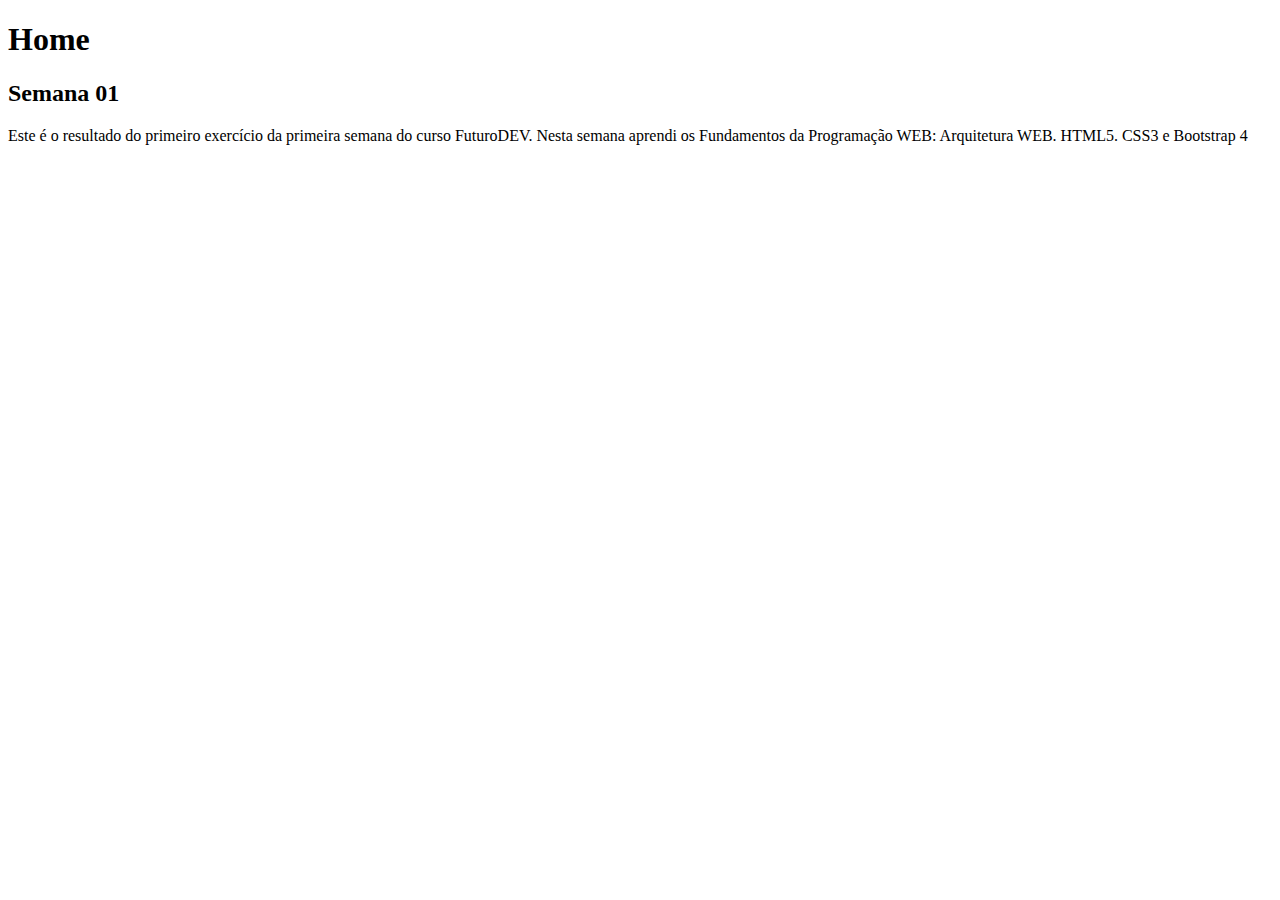
==== index.html @ ee27d8aa "adiciona exercício 01" ====
<!-- 
EXERCÍCIO 1:
Construa um documento HTML, chamado “index.html”, em que a linguagem seja português do Brasil, o conjunto de caracteres seja UTF-8, com o título na aba de “FuturoDEV”. 
O corpo deve conter um título “Home”, um subtítulo  “Semana 01” e um parágrafo contendo o texto “Este é o resultado do primeiro exercício da primeira semana do curso FuturoDEV. Nesta semana aprendi os Fundamentos da Programação WEB: Arquitetura WEB. HTML5. CSS3 e Bootstrap 4”.
-->
<!DOCTYPE html>
<html lang="pt-br">
<head>
  <meta charset="UTF-8">
  <meta http-equiv="X-UA-Compatible" content="IE=edge">
  <meta name="viewport" content="width=device-width, initial-scale=1.0">
  <title>FuturoDEV</title>
</head>
<body>

  <main>
    <h1>Home</h1>
    <h2>Semana 01</h2>
    <p>Este é o resultado do primeiro exercício da primeira semana do curso FuturoDEV. Nesta semana aprendi os Fundamentos da Programação WEB: Arquitetura WEB. HTML5. CSS3 e Bootstrap 4</p>
  </main>
  
</body>
</html>
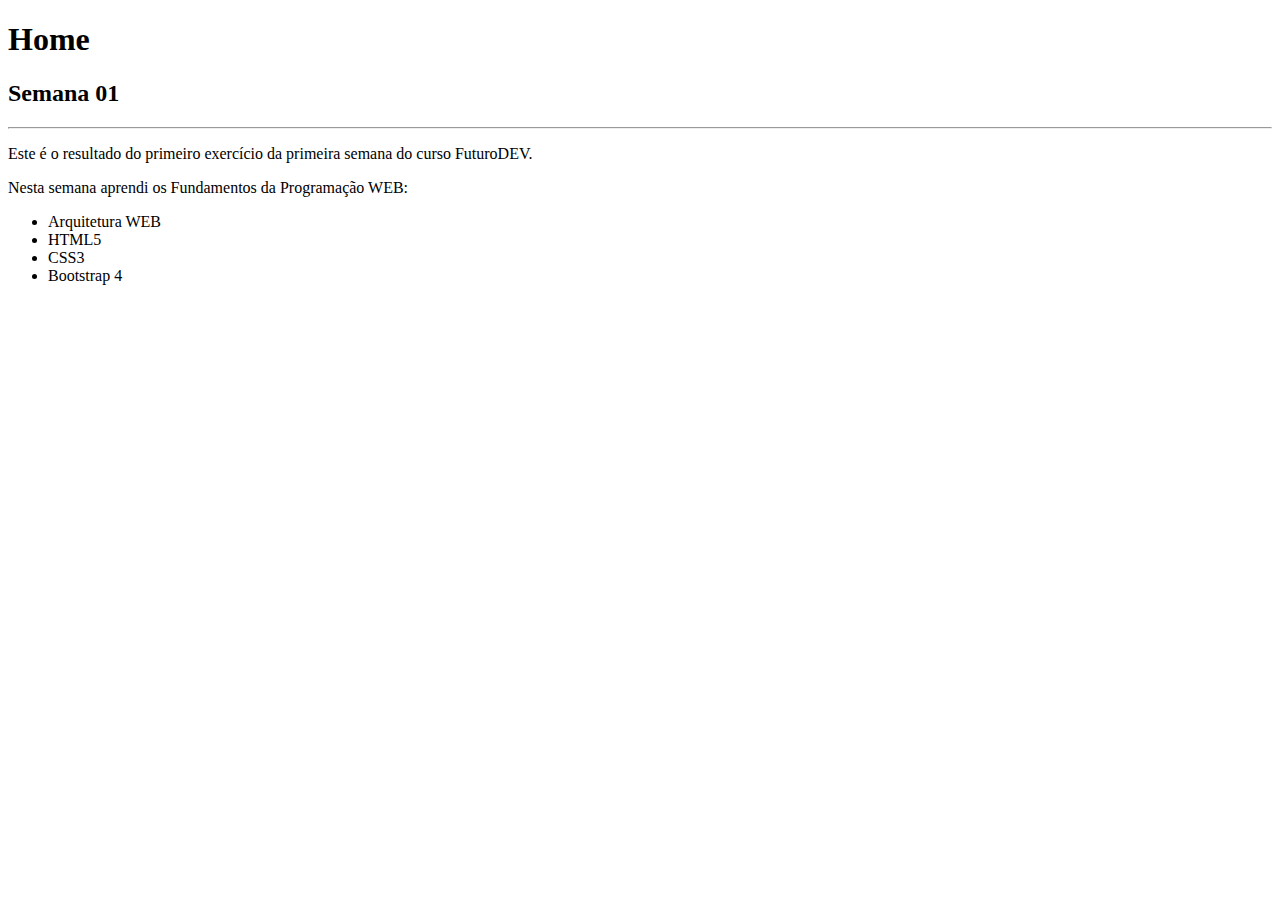
==== commit 45395f50: "adiciona exercício 2" ====
--- a/index.html
+++ b/index.html
@@ -5,19 +5,42 @@
 -->
 <!DOCTYPE html>
 <html lang="pt-br">
+
 <head>
   <meta charset="UTF-8">
   <meta http-equiv="X-UA-Compatible" content="IE=edge">
   <meta name="viewport" content="width=device-width, initial-scale=1.0">
   <title>FuturoDEV</title>
 </head>
+
 <body>
 
   <main>
+    <!-- 
+    EXERCÍCIO 2:
+    Adicione: 
+    - uma linha horizontal entre o subtítulo e o parágrafo
+    - duas quebras de linha no parágrafo, uma logo após a palavra “FuturoDEV” e outra logo após a expressão “Programação WEB”.
+    - e transforme as três frases seguintes em elementos de uma lista
+     -->
     <h1>Home</h1>
     <h2>Semana 01</h2>
-    <p>Este é o resultado do primeiro exercício da primeira semana do curso FuturoDEV. Nesta semana aprendi os Fundamentos da Programação WEB: Arquitetura WEB. HTML5. CSS3 e Bootstrap 4</p>
+    <hr>
+    <!-- a quebra de linha pode ser feita com <br>, mas se você usar o <p>, que tem a caractéristica de ser display block, ele também fará a quebra de linha e ficará mais legível-->
+    <p>
+      Este é o resultado do primeiro exercício da primeira semana do curso FuturoDEV.
+    </p>
+    <p>
+      Nesta semana aprendi os Fundamentos da Programação WEB:
+    </p>
+    <ul>
+      <li>Arquitetura WEB</li>
+      <li>HTML5</li>
+      <li>CSS3</li>
+      <li>Bootstrap 4</li>
+    </ul>
   </main>
-  
+
 </body>
+
 </html>
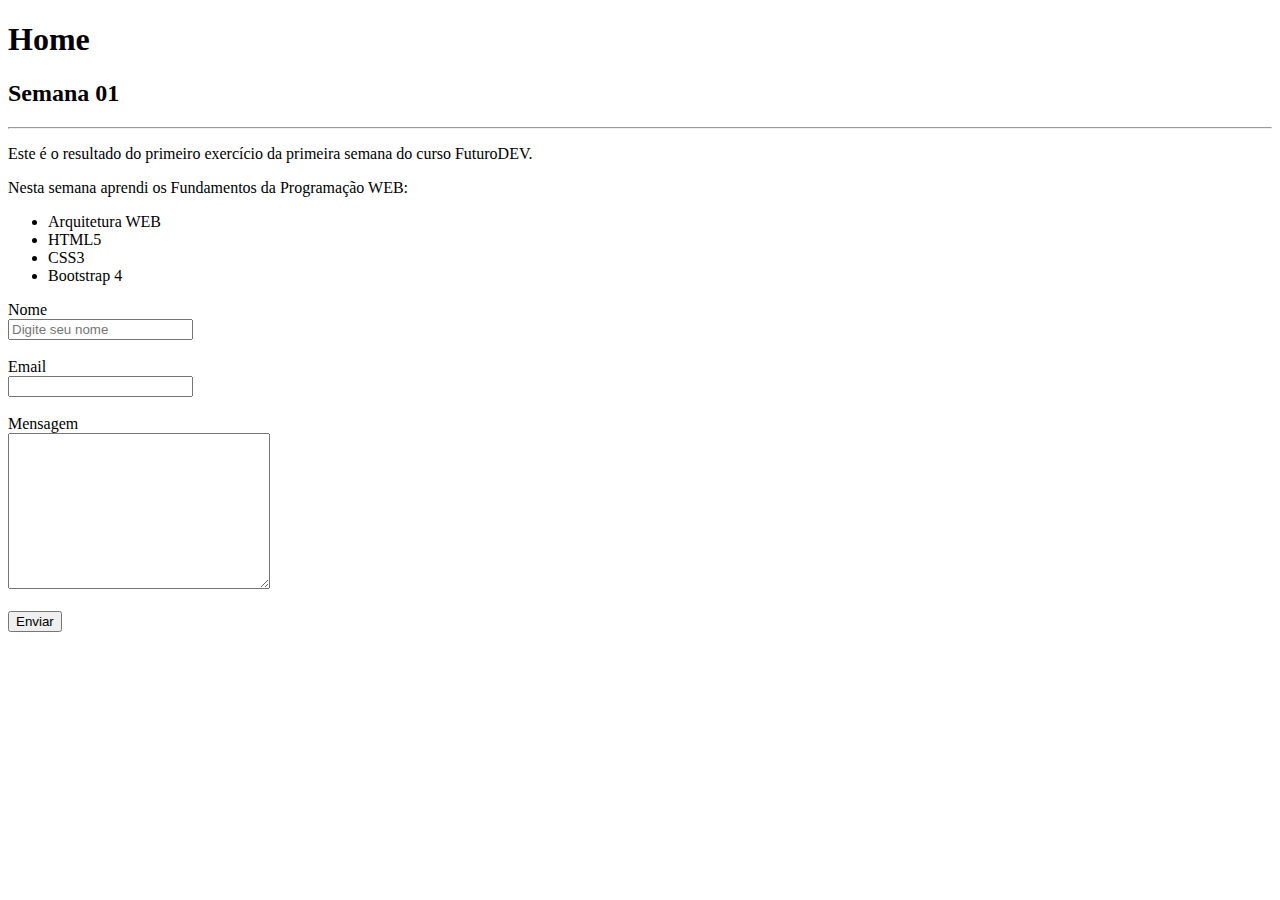
==== commit c91163d1: "adiciona exercício 3" ====
--- a/index.html
+++ b/index.html
@@ -39,6 +39,24 @@
       <li>CSS3</li>
       <li>Bootstrap 4</li>
     </ul>
+
+    <!-- 
+    EXERCÍCIO 3:
+    Adicione um formulário:
+    - nele deve ser possível inserir um nome, email e mensagem
+    - também deve conter um botão para enviar as informações
+     -->
+    <form action="">
+      <label for="nome">Nome</label><br>
+      <input type="text" name="nome" id="nome" placeholder="Digite seu nome"><br>
+      <br>
+      <label for="email">Email</label><br>
+      <input type="email" name="email" id="email"><br>
+      <br>
+      <label for="mensagem">Mensagem</label><br>
+      <textarea name="mensagem" id="mensagem" cols="30" rows="10"></textarea><br>
+      <br>
+      <button type="submit">Enviar</button>
   </main>
 
 </body>
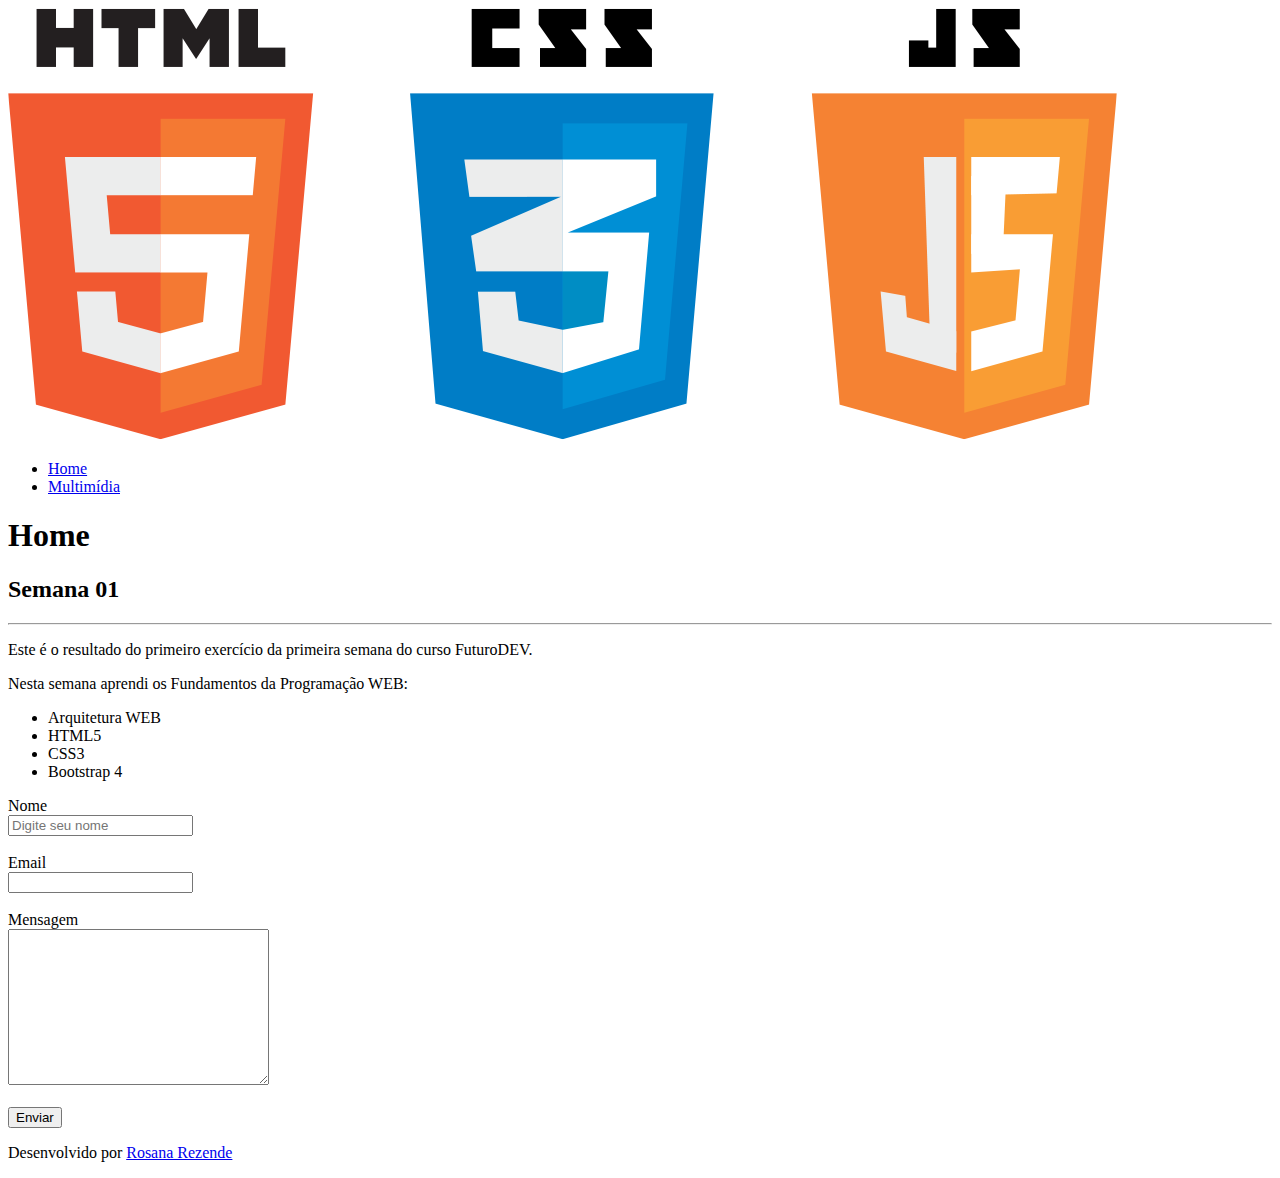
==== commit a1ce4fc4: "adiciona exercício 6" ====
--- a/index.html
+++ b/index.html
@@ -14,6 +14,21 @@
 </head>
 
 <body>
+  <!-- 
+  EXERCÍCIO 6 - parte 1:
+  Crie um cabeçalho que contenha:
+  - uma logo
+  - um menu com 2 links que direcionem para cada arquivo criado (Home e Multimídia)
+   -->
+  <header>
+    <img src="imagens/logo.png" alt="Logo Semana 01: HTML, CSS e JS">
+    <nav>
+      <ul>
+        <li><a href="index.html">Home</a></li>
+        <li><a href="multimidia.html">Multimídia</a></li>
+      </ul>
+    </nav>
+  </header>
 
   <main>
     <!-- 
@@ -59,6 +74,16 @@
       <button type="submit">Enviar</button>
   </main>
 
+  <!-- 
+  EXERCÍCIO 6 - parte 2:
+  Crie também um rodapé que contenha:
+  - seu nome 
+  - e um link que redirecione para alguma das suas rede sociais (por exemplo Linkedin ou Github)
+   -->
+  <footer>
+    <p>Desenvolvido por <a href="https://github.com/FuturoDEV-Lagoinha/Semana01-FundamentosDaProgramacaoWeb">Rosana Rezende</a></p>
+  </footer>
+
 </body>
 
 </html>
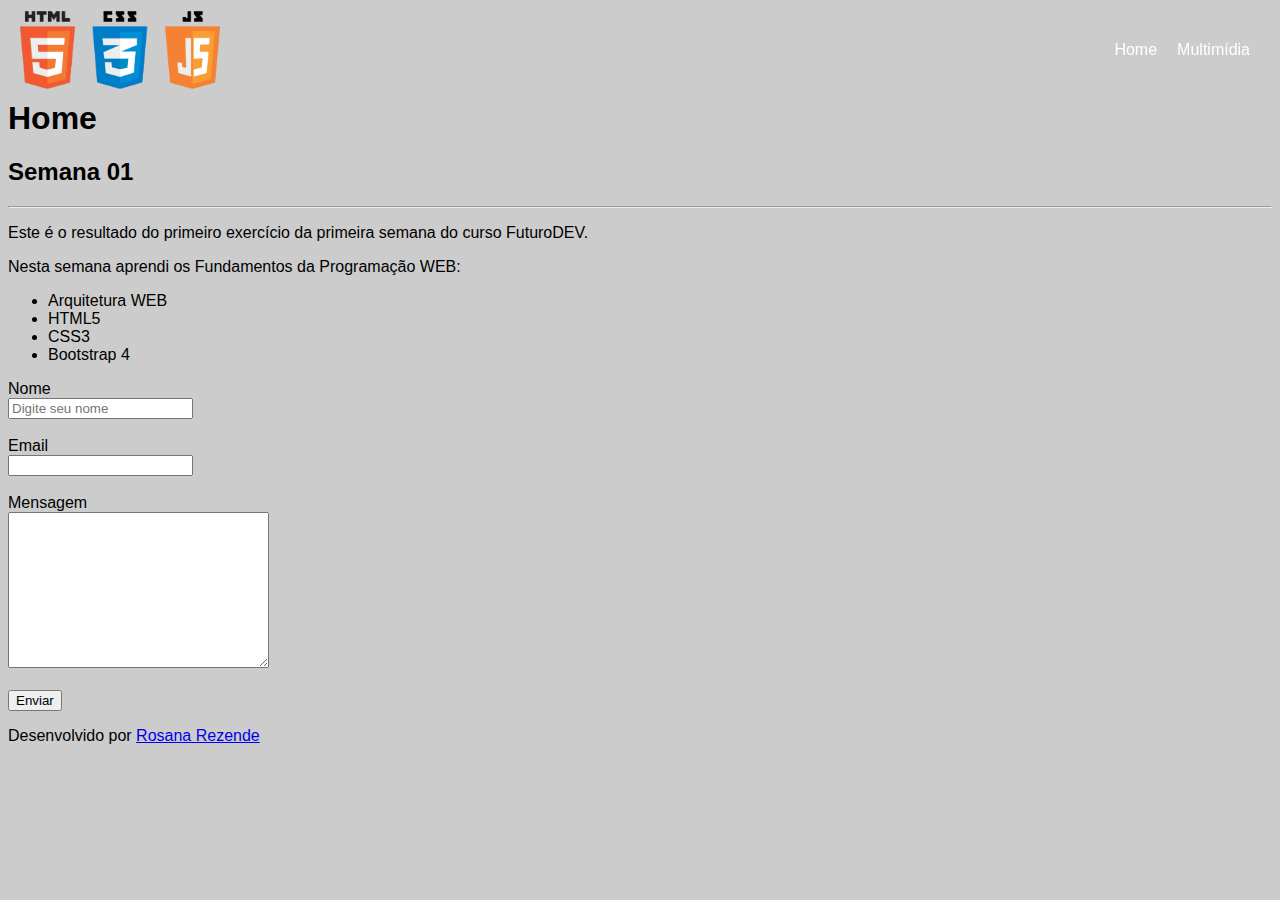
==== commit 8ce0795d: "adiciona exercício 7" ====
--- a/index.html
+++ b/index.html
@@ -10,6 +10,11 @@
   <meta charset="UTF-8">
   <meta http-equiv="X-UA-Compatible" content="IE=edge">
   <meta name="viewport" content="width=device-width, initial-scale=1.0">
+  <!-- 
+  EXERCÍCIO 7 - parte 1:
+  Crie um novo arquivo chamado “style.css” e o conecte nos 2 arquivos html criados anteriormente.
+   -->
+  <link rel="stylesheet" href="style.css" type="text/css">
   <title>FuturoDEV</title>
 </head>
 
@@ -81,7 +86,8 @@
   - e um link que redirecione para alguma das suas rede sociais (por exemplo Linkedin ou Github)
    -->
   <footer>
-    <p>Desenvolvido por <a href="https://github.com/FuturoDEV-Lagoinha/Semana01-FundamentosDaProgramacaoWeb">Rosana Rezende</a></p>
+    <p>Desenvolvido por <a href="https://github.com/FuturoDEV-Lagoinha/Semana01-FundamentosDaProgramacaoWeb">Rosana
+        Rezende</a></p>
   </footer>
 
 </body>
--- a/style.css
+++ b/style.css
@@ -0,0 +1,76 @@
+/* 
+EXERCÍCIO 7 - parte 2:
+Estilizações que devem ser iguais para os 2 arquivos:
+- fonte Verdana
+- cor de fundo cinza
+
+E para o cabeçalho
+- deve ficar fixo enquanto a página for rolada para baixo
+- ter o tamanho horizontal de 100% da largura da página
+- ter a altura de 100px
+- a logo do cabeçalho deverá ficar do lado esquerdo
+- o menu com os links do lado direito
+- todo o conteúdo deve estar centralizado verticalmente
+- a cor do texto dos links do menu brancos
+- os links devem ficar destacados de vermelho quando o usuário passar o mouse sobre eles 
+*/
+
+*{
+  font-family: Verdana, sans-serif;
+}
+
+body{
+  background-color: #ccc;
+}
+
+header{
+  /* deixar ele fixo no topo */
+  position: fixed;
+  top: 0;
+  left: 0;
+
+  /* tamanho */
+  width: 100%;
+  height: 100px;
+
+  /* estilizar os elementos "filhos" dele */
+  display: flex;
+  justify-content: space-between;
+  align-items: center;
+}
+
+/* como o cabeçalho tem um tamanho de 100px e ficará sempre no topo da página, precisamos colocar uma margem superior no main para que ele não fique "escondido" atrá do cabeçalho*/
+main{
+  margin-top: 100px;
+}
+
+/* estilização adicional: para deixar a logo com um tamanho melhor */
+header img{
+  width: 200px;
+  margin-left: 20px;
+}
+
+/* estilização adicional: para deixar a lista de urls (do menu) mais organizado */
+header nav ul{
+  display: flex;
+  justify-content: space-between;
+  align-items: center;
+  margin-right: 20px;
+  list-style: none;
+}
+
+/* se estilizarmos apenas a propriedade <a> isso afetaria todos os links da página, então informamos ao CSS em que posição está o link que queremos estilizar */
+header nav a{
+  color: white;
+
+  /* aproveitar para tirar a linha inferior dos lnks */
+  text-decoration: none;
+
+  /* aproveitar para colocar um espaço entre os links */
+  padding: 10px;
+}
+
+/* a propriedade hover altera a tag no momento em que passamos o muse sobre ela */
+header nav a:hover{
+  color: red;
+}
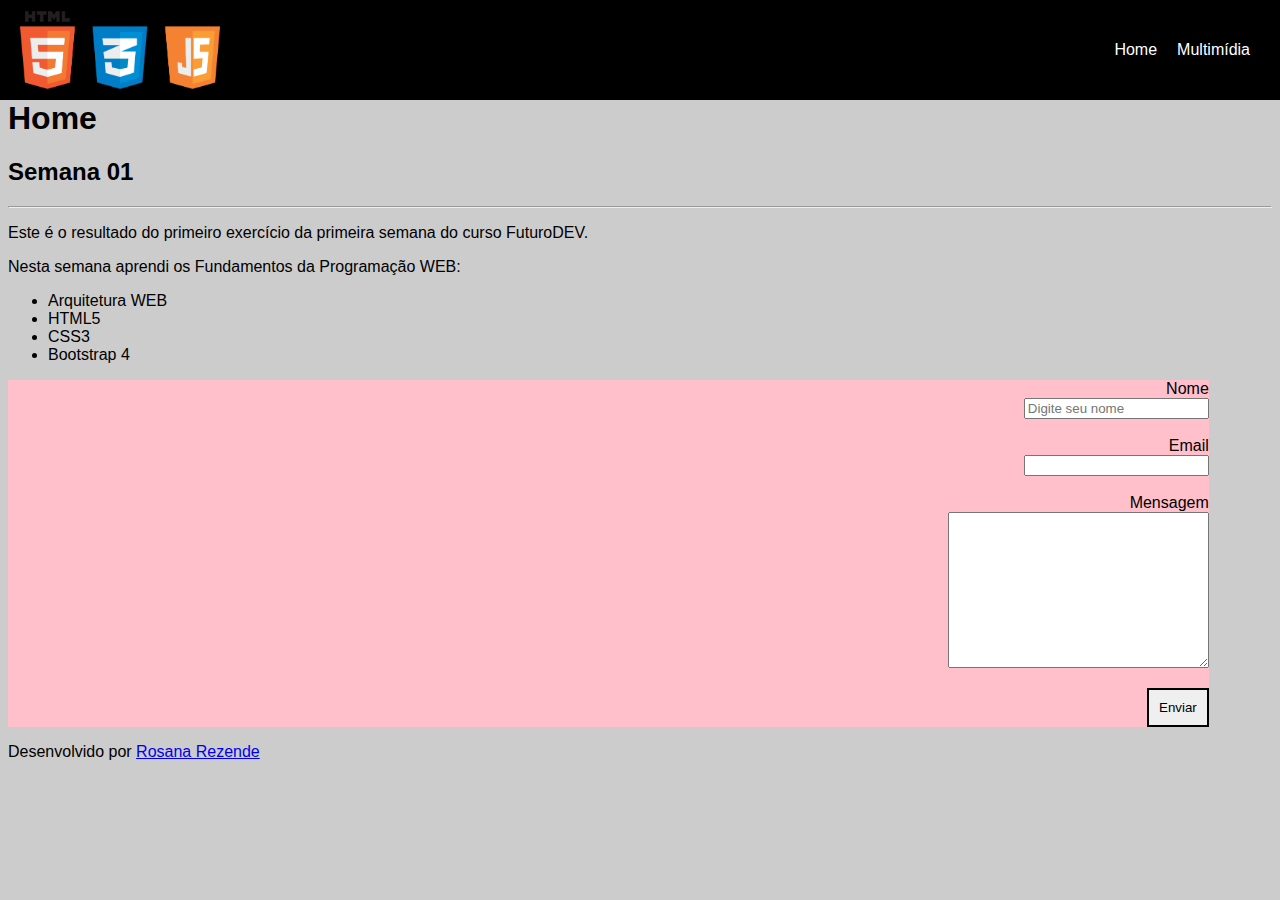
==== commit 954c4e38: "adiciona exercício 8" ====
--- a/index.html
+++ b/index.html
@@ -18,7 +18,13 @@
   <title>FuturoDEV</title>
 </head>
 
-<body>
+
+<!-- 
+  EXERCÍCIO 8 - parte 1:
+  Fazer eslizição diferente para cada página.
+  OBS: Por conta disso é preciso adicionar identificadores para cada página.
+ -->
+<body id="home">
   <!-- 
   EXERCÍCIO 6 - parte 1:
   Crie um cabeçalho que contenha:
@@ -67,15 +73,20 @@
     - também deve conter um botão para enviar as informações
      -->
     <form action="">
-      <label for="nome">Nome</label><br>
-      <input type="text" name="nome" id="nome" placeholder="Digite seu nome"><br>
+
+      <!-- como adicionamos display flex no css não precisamos mais do <br> pra quebrar linhas entre as labels e inputs -->
+      <label for="nome">Nome</label>
+      <input type="text" name="nome" id="nome" placeholder="Digite seu nome">
       <br>
-      <label for="email">Email</label><br>
-      <input type="email" name="email" id="email"><br>
+
+      <label for="email">Email</label>
+      <input type="email" name="email" id="email">
       <br>
-      <label for="mensagem">Mensagem</label><br>
-      <textarea name="mensagem" id="mensagem" cols="30" rows="10"></textarea><br>
-      <br>
+
+      <label for="mensagem">Mensagem</label>
+      <textarea name="mensagem" id="mensagem" cols="30" rows="10"></textarea>
+
+      <!-- como vamos estilizar a margim do botão com css não precisamos mais de <br> acima dele para afstá-lo da mensagem -->
       <button type="submit">Enviar</button>
   </main>
 
--- a/style.css
+++ b/style.css
@@ -74,3 +74,88 @@
 header nav a:hover{
   color: red;
 }
+
+/* 
+EXERCÍCIO 8 - parte 1:
+Estilizações para a página Home:
+- Cor de fundo do cabeçalho preta
+- O formulário deve ocupar todo o espaço da página horizontalmente, ter uma cor de fundo rosa, e estar alinhado no lado direito da página
+- Aumente o padding do botão em 10 pixels, coloque uma borda sólida de 2 pixels na cor preta, e uma margem superior de 20 pixels.
+- O título deve conter uma imagem que cubra todo seu espaço e não tenha repetições
+*/
+
+#home header{
+  background-color: black;
+}
+
+#home main form {
+  /* o formulário já ocupa toda a página, mas se vocês quiser mudar essa propriedade basta mudar o width - vou deixar 95% pra ficar de exemplo */
+  width: 95%;
+
+  background-color: pink;
+  display: flex;
+
+  /* quando usamos o display flex automaticamente os ítens ficam 1 ao lado do outro horizontalmente, por isso informamos que eles fiquem alinhados um abaixo do outro com a propriedade abaixo */
+  flex-direction: column;
+
+  /* essa propriedade alinha o conteúdo na direita (fim da págiana horizontamente */
+  align-items: flex-end;
+}
+
+#home main form button{
+  padding: 10px;
+  border: 2px solid black;
+  margin-top: 20px;
+}
+
+#home main h1{
+  /* usar uma imagem como background */
+  background: url("https://png.pngtree.com/thumb_back/fh260/background/20210823/pngtree-glitter-bokeh-light-gray-gradient-background-image_766851.jpg") no-repeat;
+
+  /* cobre todo o espaço do componente */
+  background-size: cover;
+  
+  /* não haverá repetições da imagem, mesmo se ela for menor que o componente */
+  background-repeat: no-repeat;  
+}
+
+/* 
+EXERCÍCIO 8 - parte 2:
+Estilizações para a página Multimídia:
+- cor de fundo do cabeçalho azul
+- o subtítulo deve ter uma fonte Arial, ter o tamanho 20 e uma cor Verde
+- as imagens devem ficar uma ao lado da outra, horizontalmente
+- a imagem do meio deve deve ter uma borda arredondada
+- vídeo e seu subtítulo devem estar dentro de uma div que os posicione um embaixo do outro, alinhados no centro da página e com uma distância entre eles de 10px
+*/
+
+#multimidia header{
+  background-color: blue;
+}
+
+#multimidia main h2{
+  font-family: Arial, sans-serif;
+  font-size: 20px;
+  color: green;
+}
+
+
+#multimidia main img{
+  /* alteração adicional: diminuir tamanho (horizontal) das imagens pra melhorar a visualização */
+  width: 30%;
+
+  /* as imagens ficarão uma ao lado da outra */
+  display: inline-block;
+}
+
+/* podemos estilizar a tag por localização, neste caso a 2a imagem contida no main */
+#multimidia main img:nth-child(2){
+  /* borda arredondada */
+  border-radius: 50%;
+}
+
+#videos {
+  display: flex;
+  align-items: center;
+  gap: 10px;
+}
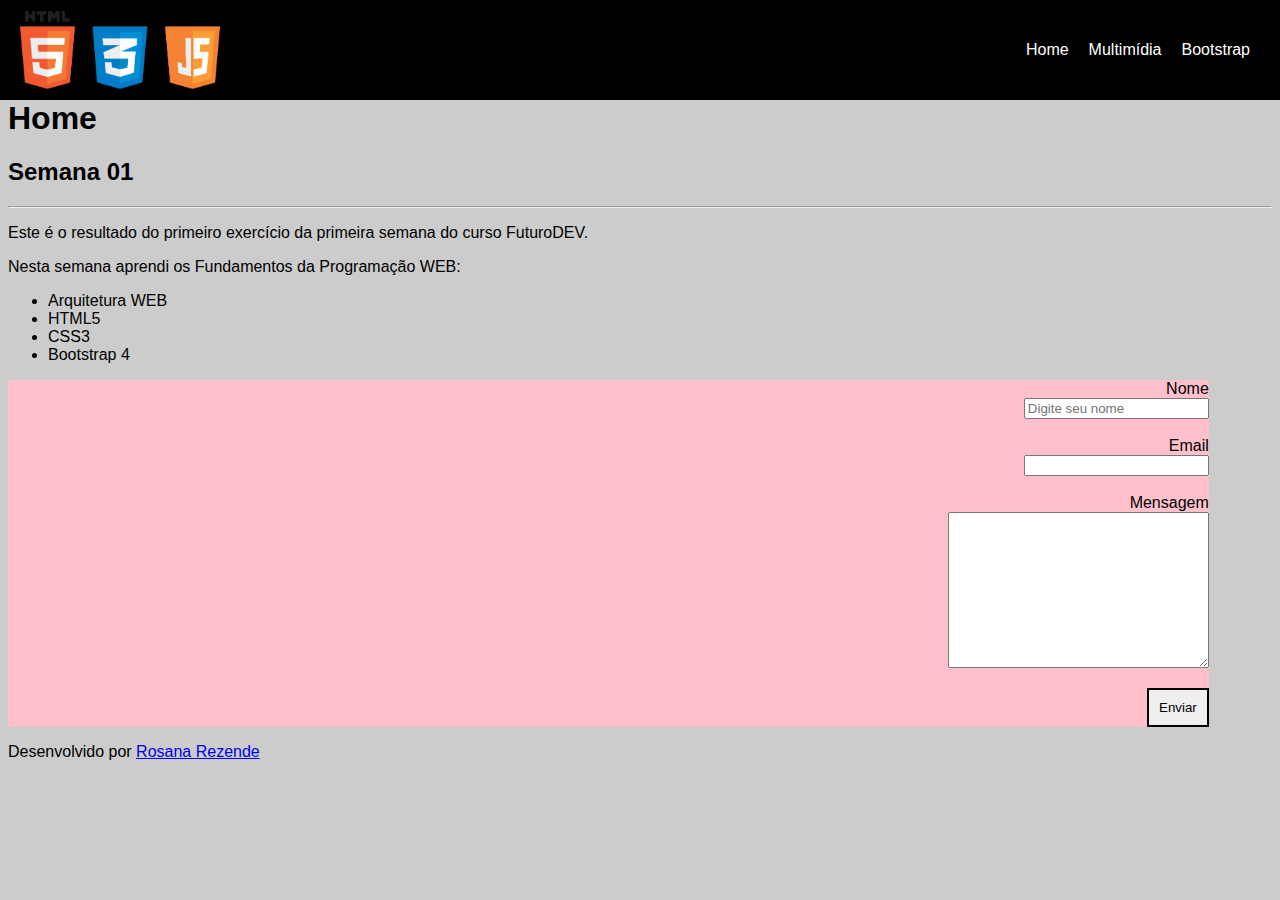
==== commit 3909a6e7: "adiciona exercício 9" ====
--- a/index.html
+++ b/index.html
@@ -37,6 +37,7 @@
       <ul>
         <li><a href="index.html">Home</a></li>
         <li><a href="multimidia.html">Multimídia</a></li>
+        <li><a href="bootstrap.html" >Bootstrap</a></li>
       </ul>
     </nav>
   </header>
